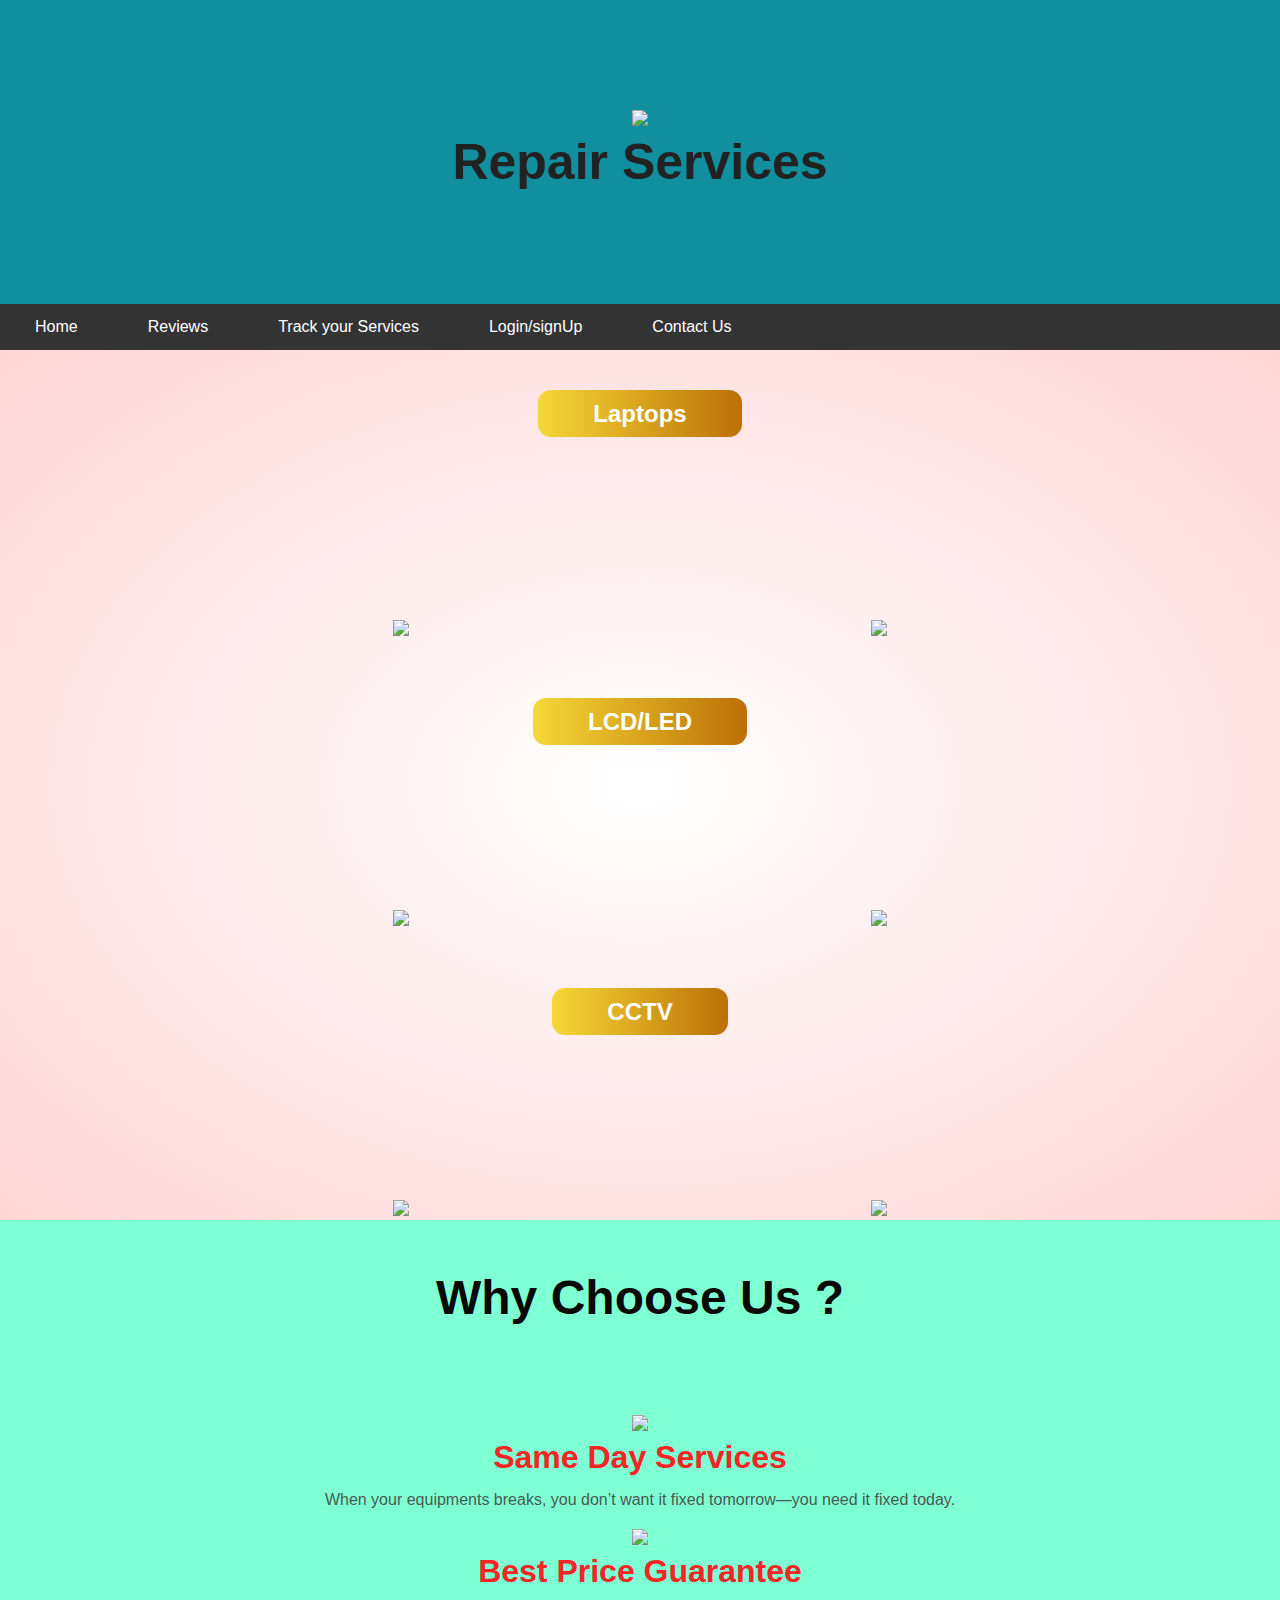
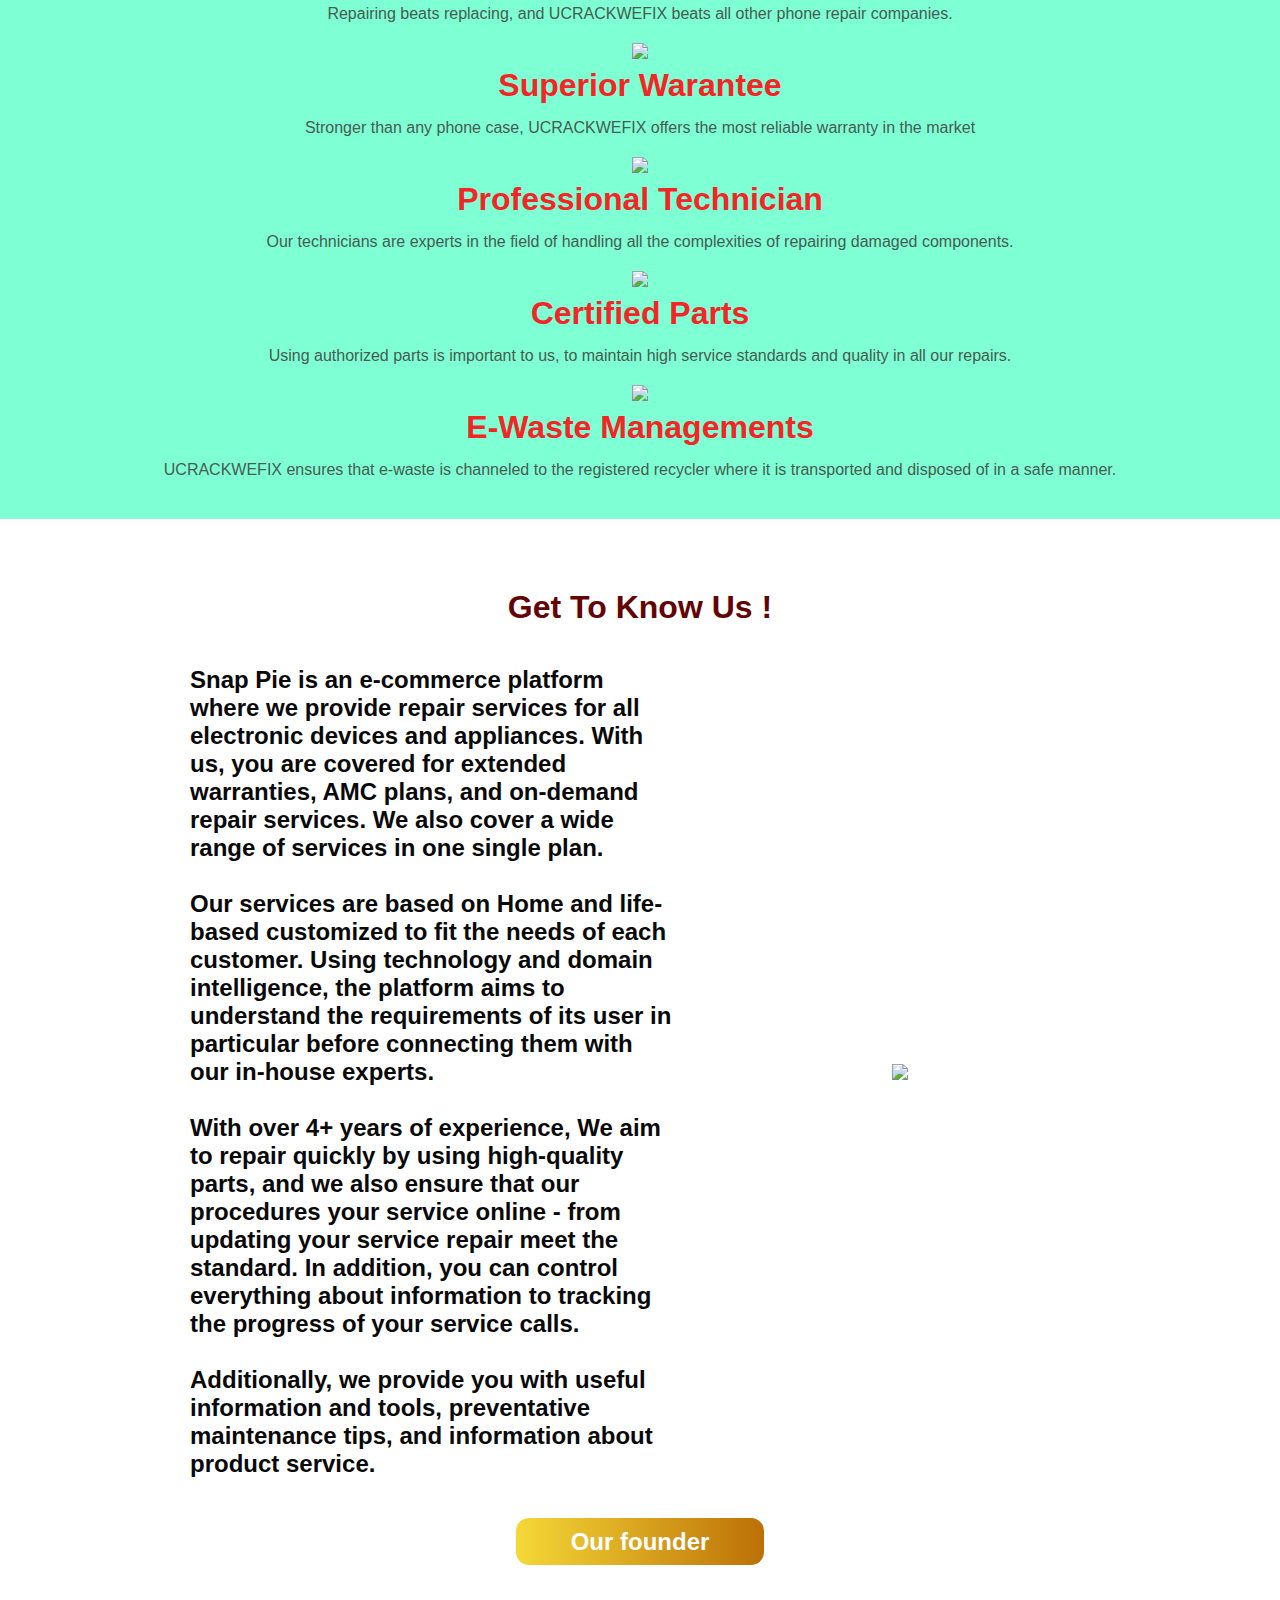
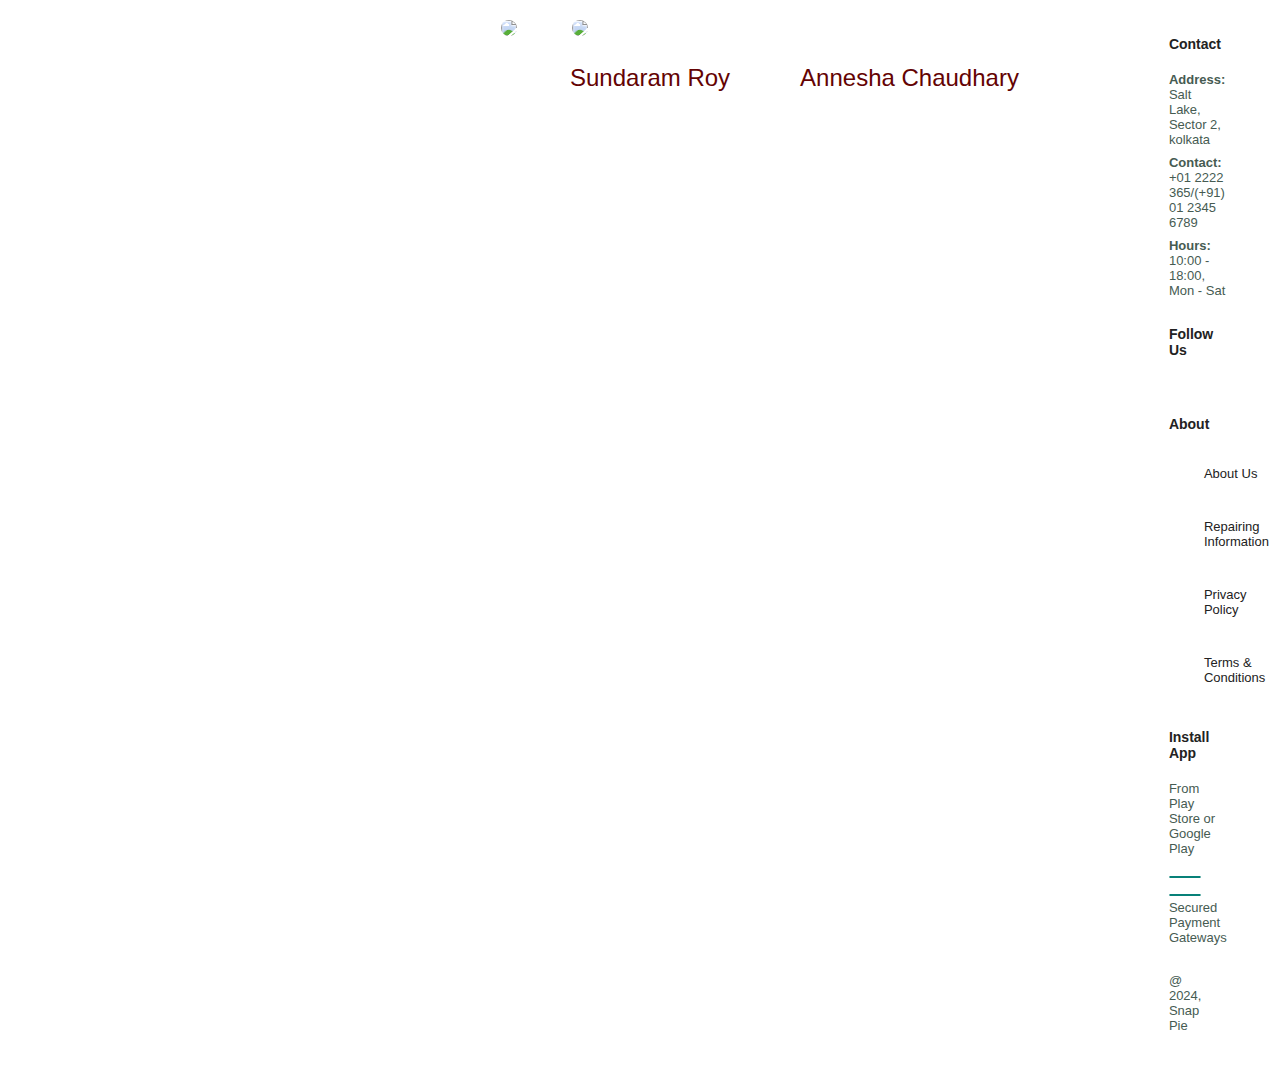
==== index.html @ 1dffe58f "added 1.png,2.png,3.png,4.png,5.png,6.png,applestore.png,background1.jpeg,background2.jpeg,backgroun" ====
<!DOCTYPE html>
<html lang="en">
<head>
    <meta charset="UTF-8">
    <meta name="viewport" content="width=device-width, initial-scale=1.0">
    <title>Best Online Electronic Repair Services</title>
    <link rel="apple-touch-icon" sizes="180x180" href="images/favicon/apple-touch-icon.png">
<link rel="icon" type="image/png" sizes="32x32" href="images/favicon/favicon-32x32.png">
<link rel="icon" type="image/png" sizes="16x16" href="images/favicon/favicon-16x16.png">
<link rel="manifest" href="images/favicon/site.webmanifest">
    <link rel="Stylesheet" href="style.css">
</head>
<body>
    
    <header>
        <div class="logo12">
            <img src="images/logo.png" width="140px">
        </div>
        <h1>Repair Services</h1>
    </header>
    <nav> 
        <a herf="#" class="menu-btn">Home</a>
        <a target="_blank" onclick="window.location.href='review.html';" class="menu-btn">Reviews</a>
        <a onclick="window.location.href='tracking.html';" class="menu-btn">Track your Services</a>
        <a target="_blank" onclick="window.location.href='loginsignup.html';" class="menu-btn" >Login/signUp</a>
        <a target="_blank" onclick="window.location.href='contact.html';" class="menu-btn">Contact Us</a>
    </nav>
    <main>
        <div class="half_part">
        <section>
            <h2><span>Laptops</span></h2>
            <br>
            
            <img src="images/laptop1.jpg" width="33%">
            <video src="images/laptopvideo1.mp4" width="33%" autoplay loop></video>
            <img src="images/laptop2.jpg" width="33%">
        </section>
        <section>
            <br>
            <h2><span>LCD/LED</span></h2>
            <img src="images/led1.jpg" width="33%">
            <video src="images/ledvideo1.mp4" width="33%" autoplay loop></video>
            <img src="images/led2.jpg" width="33%">
        </section>
        <section>
            <br>
            <h2><span>CCTV</span></h2>
            <img src="images/cctv1.jpg" width="33%">
            <video src="images/cctvvideo1.mp4" width="33%" autoplay loop></video>
            <img src="images/cctv2.jpg" width="33%" >
        </section>
        </div>
        <div class="main_bg">
        <section>
            <h2 class="word_head">Why Choose Us ?</h2>
        </section>
        <section>
            <img src="images/1.png" width="25%">
            <h3 class="desc">Same Day Services</h3>
            <p>When your equipments breaks, you don’t want it fixed tomorrow—you need it fixed today.</p>
            <img src="images/2.png" width="25%">
            <h3 class="desc">Best Price Guarantee</h3>
            <p>Repairing beats replacing, and UCRACKWEFIX beats all other phone repair companies.</p>
            <img src="images/3.png" width="25%">
            <h3 class="desc">Superior Warantee</h3>
            <p>Stronger than any phone case, UCRACKWEFIX offers the most reliable warranty in the market</p>

            <img src="images/4.png" width="25%">
            <h3 class="desc">Professional Technician</h3>
            <p>Our technicians are experts in the field of handling all the complexities of repairing damaged components.</p>
            <img src="images/5.png" width="25%">
            <h3 class="desc">Certified Parts</h3>
            <p>Using authorized parts is important to us, to maintain high service standards and quality in all our repairs.</p>
            <img src="images/6.png" width="25%">
            <h3 class="desc">E-Waste Managements</h3>
            <p class="last_line">UCRACKWEFIX ensures that e-waste is channeled to the registered recycler where it is transported and disposed of in a safe manner.</p>
        </section>
        </div>
        <div class="about_about">
        <section>
            <h2 class="about_heading">Get To Know Us !</h2>
            <div id="get_backgroundd" class="get_background">
            <h5 class="about_comp">Snap Pie is an e-commerce platform where we provide repair services for all electronic devices and appliances. With us, you are covered for extended warranties, AMC plans, and on-demand repair services. We also cover a wide range of services in one single plan.<br><br>

                Our services are based on Home and life-based customized to fit the needs of each customer. Using technology and domain intelligence, the platform aims to understand the requirements of its user in particular before connecting them with our in-house experts.<br><br>
                
                With over 4+ years of experience, We aim to repair quickly by using high-quality parts, and we also ensure that our procedures your service online - from updating your service repair meet the standard. In addition, you can control everything about information to tracking the progress of your service calls.<br><br>
                
                Additionally, we provide you with useful information and tools, preventative maintenance tips, and information about product service.<br></h5>
                <img src="images/repair_img.jpeg" width="40%" class="get_img">
            </div>         
        </section>
            
        </div>
        
        <section>
            <h2><span>Our founder</span></h2>
            <div class="owner">
            <img class="profile_img1" src="images/owner1.jpg" width="12%">
            <img class="profile_img1" src="images/owner2.jpeg" width="12%">
            
            <div class="profile_name">
                <a class="profile_name1">Sundaram Roy</a>
                <a class="profile_name1">Annesha Chaudhary</a>
            </div>
            </div>
        </section>
    </main>
    <footer class="section-p1">
        <div class="col">
            <img src="images/logo.png" alt="" width="45%">
            <h4>Contact</h4>
            <p><strong>Address: </strong> Salt Lake, Sector 2, kolkata</p>
            <p><strong>Contact: </strong> +01 2222 365/(+91) 01 2345 6789</p>
            <p><strong>Hours: </strong> 10:00 - 18:00, Mon - Sat</p>
            <div class="follow">
                <h4>Follow Us</h4> 
                <div class="icon">
                    <i class="fab fa-facebook-f"></i>
                    <i class="fab fa-twitter"></i>
                    <i class="fab fa-instagram"></i>
                    <i class="fab fa-pinterest-p"></i>
                    <i class="fab fa-youtube"></i>
                </div>
            </div>
        </div>
    
        <div class="col">
        <h4>About</h4>
        <a href="#">About Us</a>
        <a href="#">Repairing Information</a>
        <a href="#">Privacy Policy</a>
        <a href="#">Terms & Conditions</a>
    </div>
    
        
    
    <div class="col install">
        <h4>Install App</h4>
        <p>From Play Store or Google Play</p>
        <div class="row">
         <img src="images/playstore.png" alt="" width="30%">
         <img src="images/applestore.png" alt="" width="30%">
    </div>
        <p>Secured Payment Gateways </p>
        <img src="images/card.jpeg" alt="" width="30%">
    </div>
    
    <div class="copyright">
        <p>@ 2024, Snap Pie</p>
    </div>
    
        </footer>
</body>
</html>
---- style.css ----
*{
    box-sizing: border-box;
    list-style: none;
}
body
{
    margin: 0px;
}
header
{
    padding: 110px;
    text-align: center;
    background: rgb(17 143 158);
    color: aliceblue;
    
}
header h1
{
    font-size: 50px;
}
nav
{
    
    background-color: #333;
    overflow: hidden;
}
nav a
{
    
    display: block;
    color: white;
    text-decoration: none;
    padding: 14px 35px;
    float: left;
    
}
.flex-align-right
{
    margin-left: auto;
}
section
{
    text-align: center;
    padding-top: 50px;
    
}
img
{
    padding: 0px 15px;
}
h2
{
    padding-bottom: 40px;
}
footer
{
    padding: 40px;
    overflow: hidden;
}
footer a
{
    
    display: block;
    color: rgb(8, 112, 147);
    text-decoration: none;
    padding: 14px 35px;
    float: left;
}
section h5
{
    margin: 0px 190px;
    
}
.menu-btn:hover
{
    background-color:red;
    color: black;
    cursor: pointer;
}
section h2 span{
    background: linear-gradient(to right,#f5d837,#bc7006);
    padding: 10px 55px;
    border-radius: 13px;
    color: white;
}
.profile_img1{
    border-radius: 50%;
    padding: 10px 25px;
}

.profile_name{
    padding-left: 500px;
}
.profile_name1
{
    display: block;
    float: left;
    padding: 14px 35px;
    font-size: 24px;
    color: #640303;
}
.about_heading
{
    font-size: 2em;
    color: #640303;
}
.about_comp
{
    font-size: 1.5em;
    font-weight: 700;
    color: rgb(10, 9, 10);
}
#get_backgroundd
{
    display: flex;
    justify-content: space-between;
    align-items:center;
}
#get_backgroundd .about_comp
{
    width:50%;
    padding-right: 10px;
}

.desc
{
    
    padding-top: 4px;
    font-size: 2em;
    font-weight: 900;
    color: rgb(244, 37, 37);
}
.word_head
{
    font-size: 3em;
    font-weight: 900;
    color: rgba(7, 2, 0, 0.972);
    margin-bottom: 0px;
}
.main_bg
{
   
    background-color: aquamarine;
}
.last_line
{
    padding-bottom: 40px;
}
.about_comp
{
    text-align: left;
    padding-right: 450px;
    
}
.half_part
{
    background: radial-gradient(#fff,#ffd6d6);
}

.owner
{
    display: block;
    float: left;
    padding: 14px 35px;
    overflow: hidden;
}
#page-header.contact-header{
    background-image: url("Image/Blog/Group+on+Men+Outdoors.jpeg");
}

#contact-deatails{
    display: flex;
    align-items: center;
    justify-content: space-between;
}

#contact-deatails .details{
    width: 40%;
}

#contact-deatails .details span,
#form-details form span{
    font-size: 12px;
}

#contact-deatails .details h2,
#form-details form h2{
    font-size: 26px;
    line-height: 35px;
    padding: 20px 0;
}

#contact-deatails .details h3{
    font-size: 16px;
    padding-bottom: 15px;
}

#contact-deatails .details li{
    list-style: none;
    display: flex;
    padding: 10px 0;
}

#contact-deatails .details li i{
    font-size: 14px;
    padding-right: 22px;
}

#contact-deatails .map{
    width: 55%;
    height: 400px;
}

#contact-deatails .map iframe{
    width: 100%;
    height: 100%;
}

#form-details {
    display: flex;
    justify-content: space-between;
    margin: 30px;
    padding: 80px;
    border: 1px solid #e1e1e1;
}

#form-details form{
    width: 55%;
    display: flex;
    flex-direction: column;
    align-items: flex-start;
}

#form-details form input,
#form-details form textarea{
    width: 100%;
    padding: 12px 15px;
    outline: none;
    margin-bottom: 20px;
    border: 1px solid #e1e1e1;
}

#form-details form button{
    background-color: #088178;
    color: #fff;
}

#form-details .people div {
    padding-bottom: 25px;
    display: flex;
    align-items:flex-start ;
}

#form-details .people div img {
    width: 65px;
    height: 65px;
    object-fit: cover;
    margin-right: 15px;
}

#form-details .people div p{
    margin: 0;
    font-size: 13px;
    line-height: 25px;
}

#form-details .people div p span{
    display: block;
    font-size: 16px;
    font-weight: 600;
    color: #000;
}
button.normal {
    font-size: 14px;
    font-weight: 600;
    padding: 15px 30px;
    color: #000;
    background-color: #fff;
    cursor: pointer;
    border: none;
    outline: none;
    transition: 0.2s;
    }

@import url('https://fomts.googleapis.com/css2?family=Spartan:wght@100;200;300;400;500;600;700;800;900&display=swap');

*{
    margin:0;
    padding:0;
    box-sizing: 'Spartan',sans-serif;
    font-family: 'Spartan',Arial, Helvetica, sans-serif;
}

h1 {
    font-size: 50px;
    line-height: 64px;
    color: #222;
}



h4 {
    font-size: 20px;
    color: #222;
}

h6 {
    font-weight: 700;
    font-size: 12px;
}

p {
    font-size: 16px;
    color: #465b52;
    margin: 15px 0 20px 0;
}
.section-p1 {
    padding: 40px 80px;
}
.section-m1 {
    margin: 40px 0;
}

button.normal {
    font-size: 14px;
    font-weight: 600;
    padding: 15px 30px;
    color: #000;
    background-color: #fff;
    cursor: pointer;
    border: none;
    outline: none;
    transition: 0.2s;
    }

button.white {
font-size: 13px;
font-weight: 600;
padding: 11px 18px;
color: #fff;
background-color: transparent;
cursor: pointer;
border: 1px solid #fff;
outline: none;
transition: 0.2s;
}

body {
    width: 100%;
}

footer{
    display: flex;
    flex-wrap: wrap;
    justify-content: space-between;
}

footer .col{
    display: flex;
    flex-direction: column;
    align-items: flex-start;
    margin-bottom: 20px ;
}

footer .logo{
    margin-bottom: 30px;
}

footer h4{
   font-size: 14px;
   padding-bottom: 20px;
}

footer p{
    font-size: 13px;
    margin: 0 0 8px 0;
}

footer a{
    font-size: 13px;
    text-decoration: none;
    color: #222;
    margin-bottom: 10px;
}
 
footer .follow{
    margin-top: 20px;
}

footer .follow i{
    color: #465b52;
    padding-right: 4px;
    cursor: pointer;
}

footer .install .row img{
    border: 1px solid #088178;
    border-radius: 6px;
}

footer .install img{
    margin: 1opx 0 15px 0;
}

footer .follow i:hover,
footer a:hover{
    color: #088178;
}
footer .copyright{
    width: 100%;
    text-align: center;
}
#close{
    display: none;
}
.logo{
    display: flex;
    justify-content: center;
    align-items: center;

}

.logo img{
    width: 103px;
    height:31px;
    margin-top: 15px;
}

.logo span{
    margin-top: 10px;
    font-size: 14px;
}

.card{
    width: 5%;
    height: 240px;
    padding:20px 26px;
    display: flex;
    justify-content: space-around;
    flex-direction: column;
    border: 1px solid #ddd;
    border-radius: 4px;
    margin: 20px auto 25px auto;
}
#page-header.contact-header{
    background-image: url("images/background3.jpg");
    width: 100%;
    height: 40vh;
    background-size: cover;
    display: flex;
    justify-content: center;
    text-align: center;
    flex-direction: column;
    padding: 14px;
    
}
#page-header.contact-header h2
{
    color: #ffd6d6;
    font-size: 3em;
    font-weight: 800;
}
#page-header.contact-header p
{
    color: #f46a40e5;
    font-size: 3em;
    font-weight: 800;
}
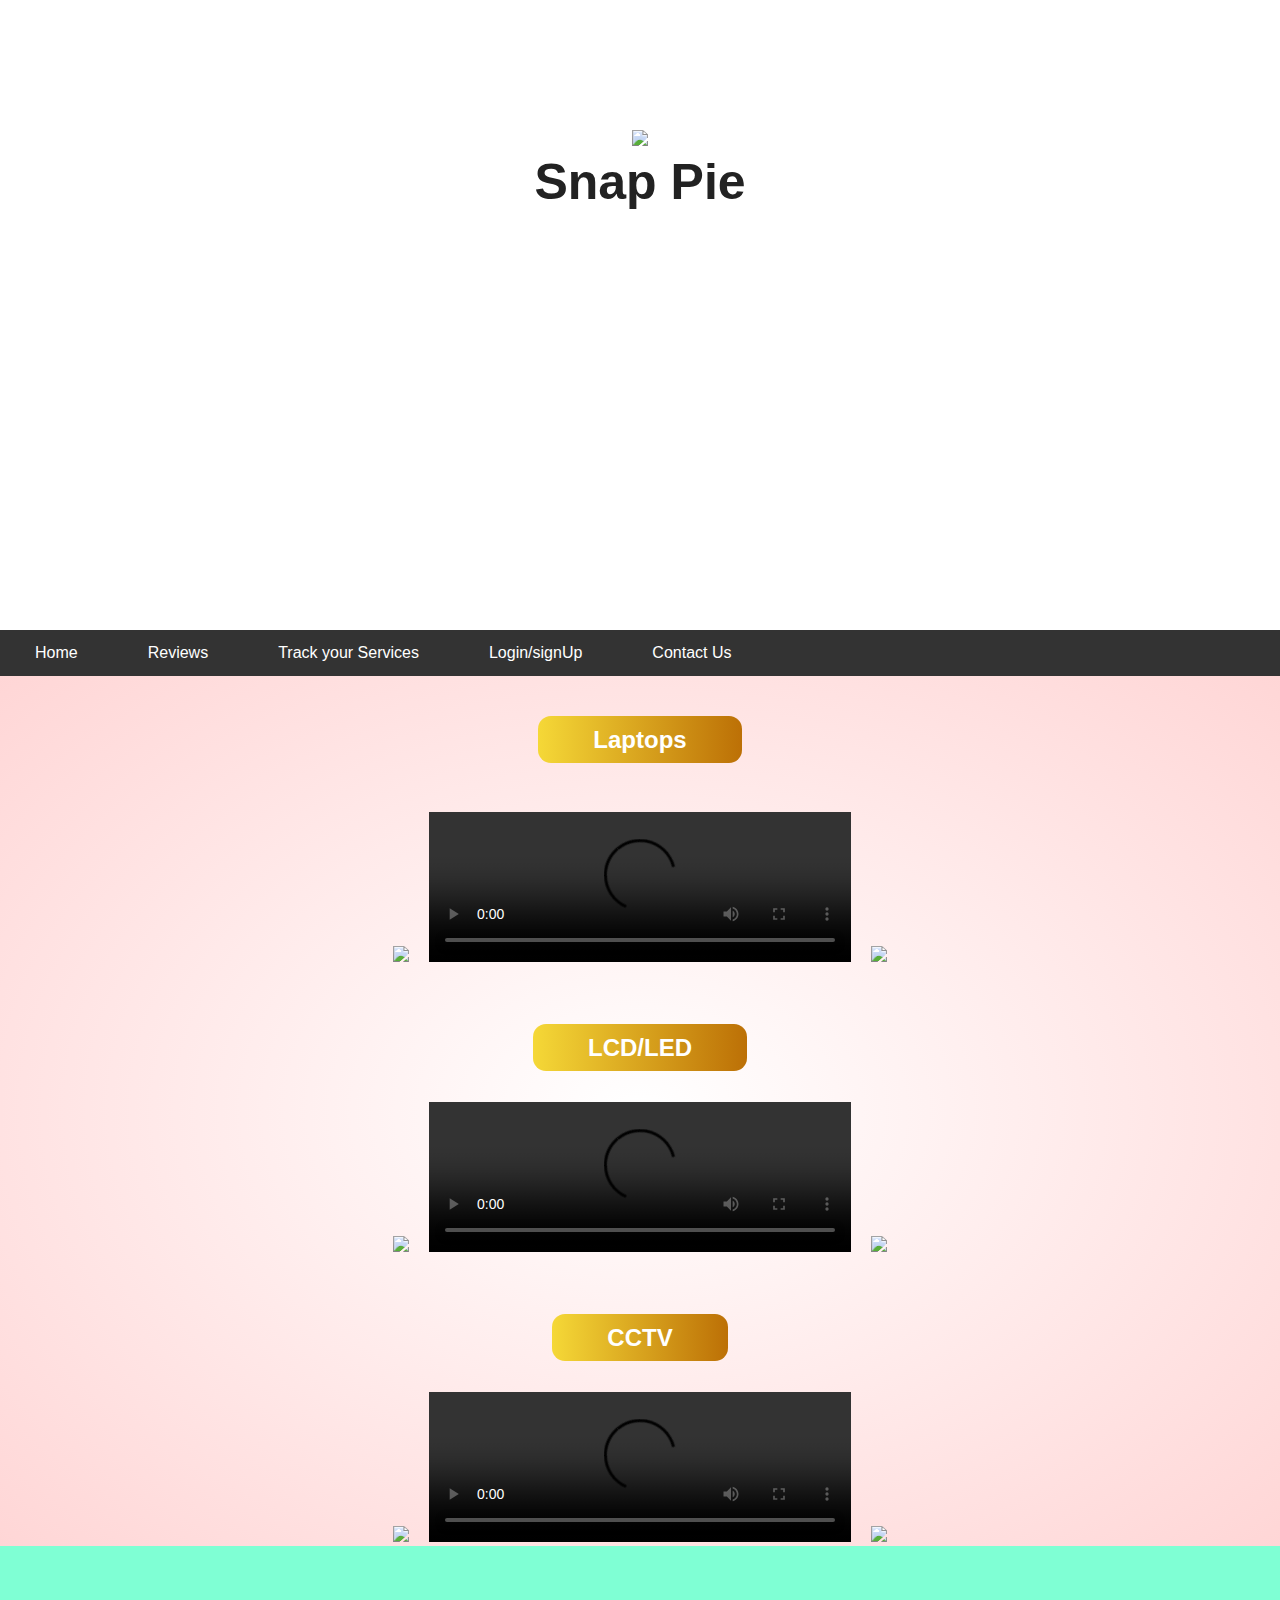
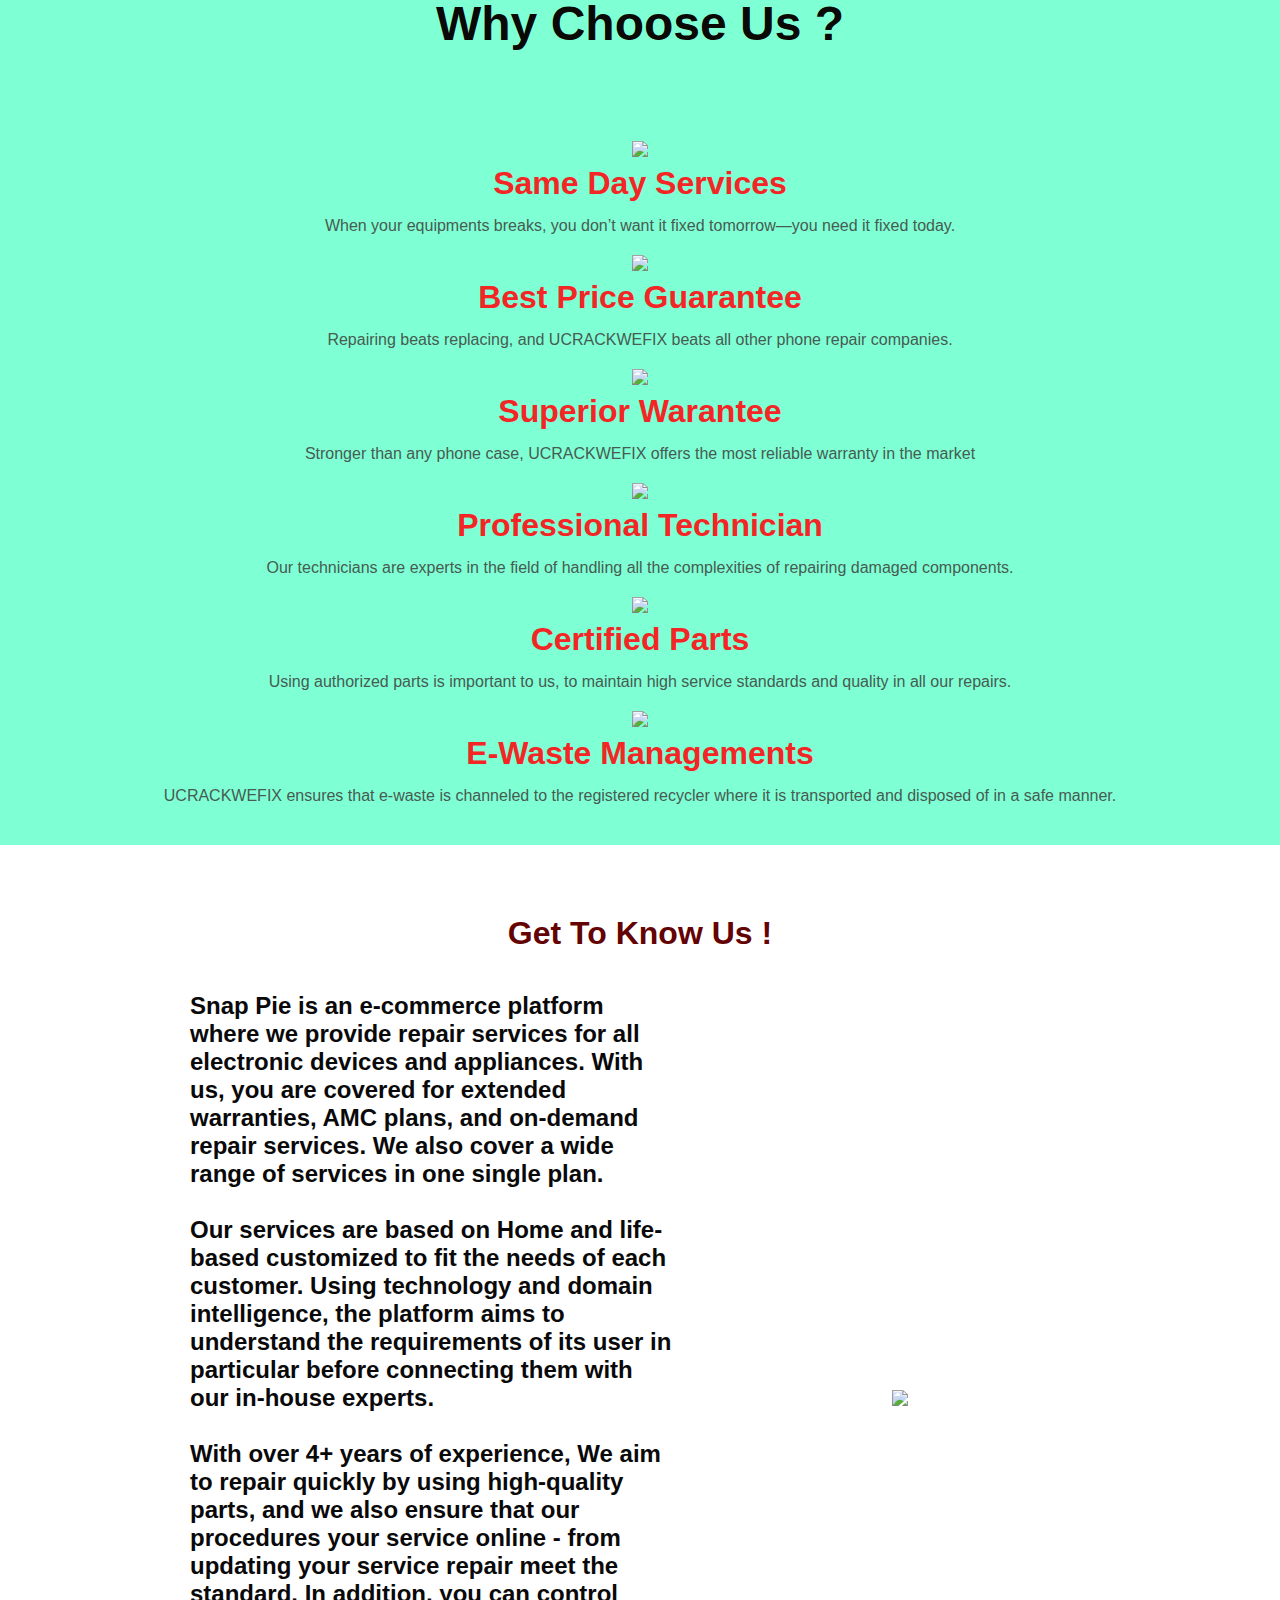
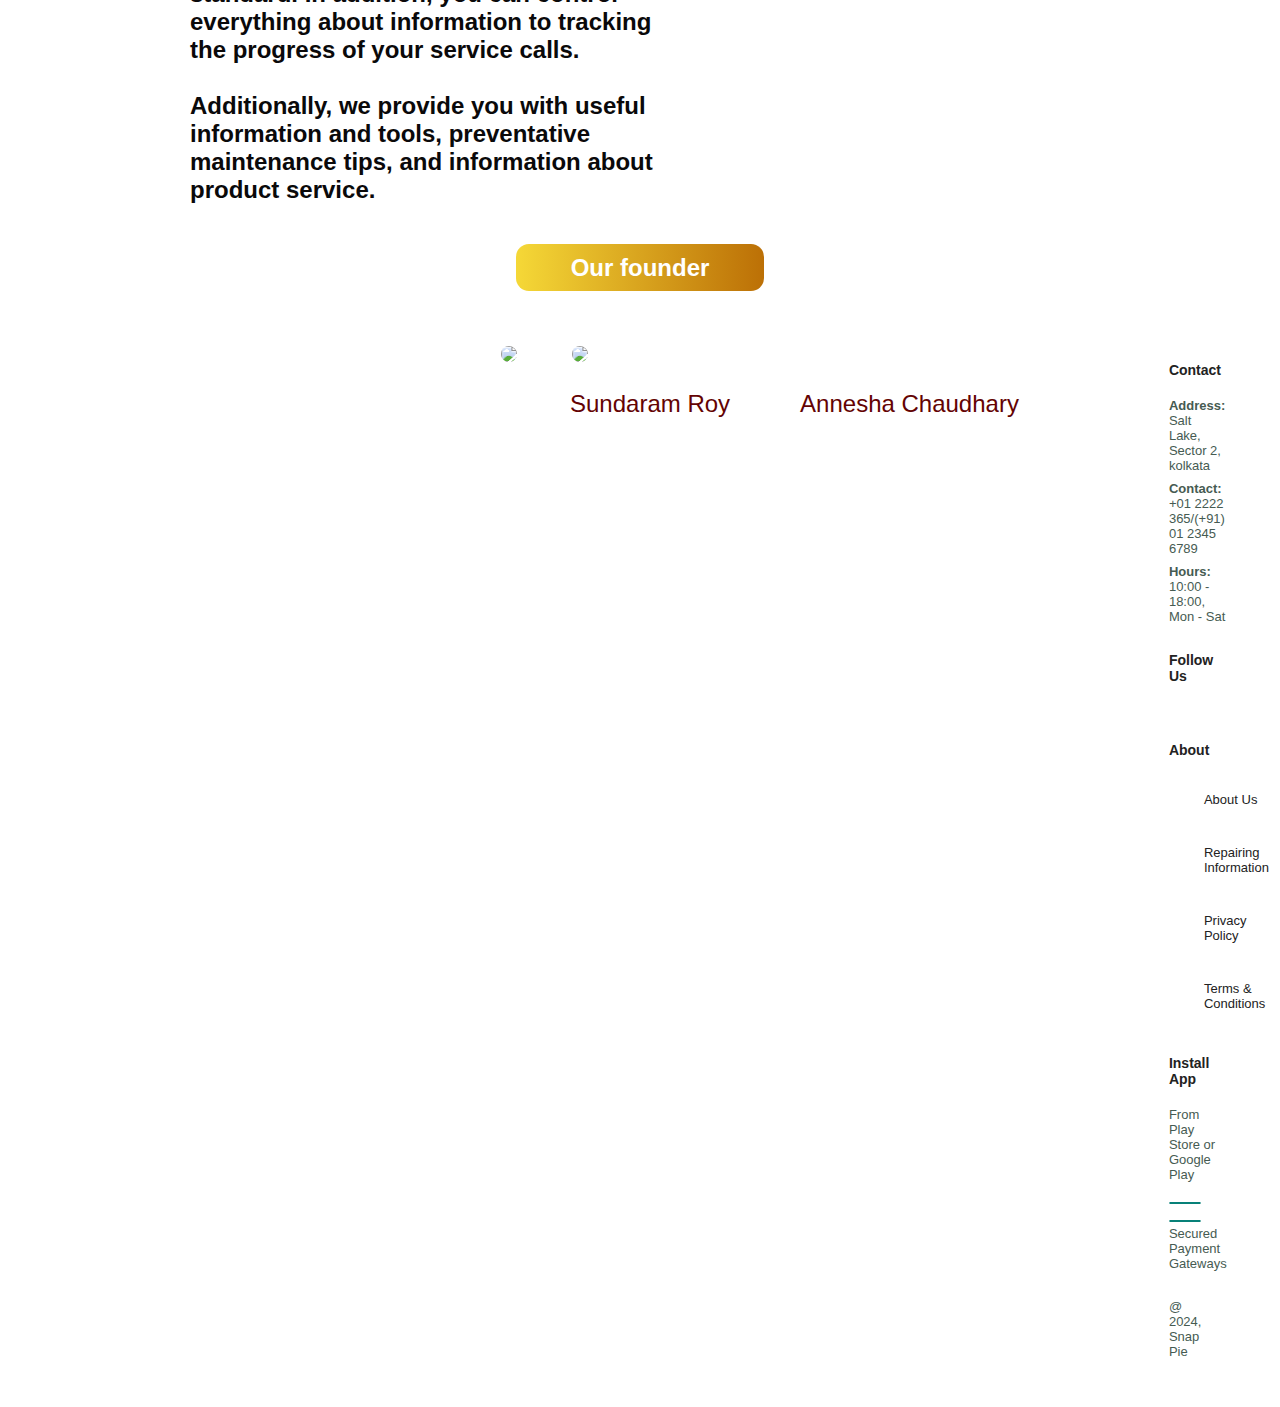
==== commit c02f4c44: "added index.html,style.css" ====
--- a/index.html
+++ b/index.html
@@ -16,7 +16,7 @@
         <div class="logo12">
             <img src="images/logo.png" width="140px">
         </div>
-        <h1>Repair Services</h1>
+        <h1>Snap Pie</h1>
     </header>
     <nav> 
         <a herf="#" class="menu-btn">Home</a>
@@ -32,21 +32,27 @@
             <br>
             
             <img src="images/laptop1.jpg" width="33%">
-            <video src="images/laptopvideo1.mp4" width="33%" autoplay loop></video>
+            <video autoplay loop controls="false" width="33%">
+                <source src="images/laptopvideo1.mp4" type="video/mp4">
+               </video>
             <img src="images/laptop2.jpg" width="33%">
         </section>
         <section>
             <br>
             <h2><span>LCD/LED</span></h2>
             <img src="images/led1.jpg" width="33%">
-            <video src="images/ledvideo1.mp4" width="33%" autoplay loop></video>
+            <video autoplay loop controls="false" width="33%">
+                <source src="images/ledvideo1.mp4" type="video/mp4">
+               </video>
             <img src="images/led2.jpg" width="33%">
         </section>
         <section>
             <br>
             <h2><span>CCTV</span></h2>
             <img src="images/cctv1.jpg" width="33%">
-            <video src="images/cctvvideo1.mp4" width="33%" autoplay loop></video>
+            <video autoplay loop controls="false" width="33%">
+                <source src="images/cctvvideo1.mp4" type="video/mp4">
+               </video>
             <img src="images/cctv2.jpg" width="33%" >
         </section>
         </div>
--- a/style.css
+++ b/style.css
@@ -8,16 +8,27 @@
 }
 header
 {
-    padding: 110px;
+    padding: 130px;
     text-align: center;
-    background: rgb(17 143 158);
+    background-image:url(images/wallpaper1.jpg);
     color: aliceblue;
-    
+    width: 100%;
+    height: 70vh;
+    
+    background-size: cover;
+    background-position: top 25% right 0;
+    
+    display: flex;
+    flex-direction: column;
+    align-items: center;
+    justify-content: center;
 }
 header h1
 {
     font-size: 50px;
 }
+
+
 nav
 {
     
